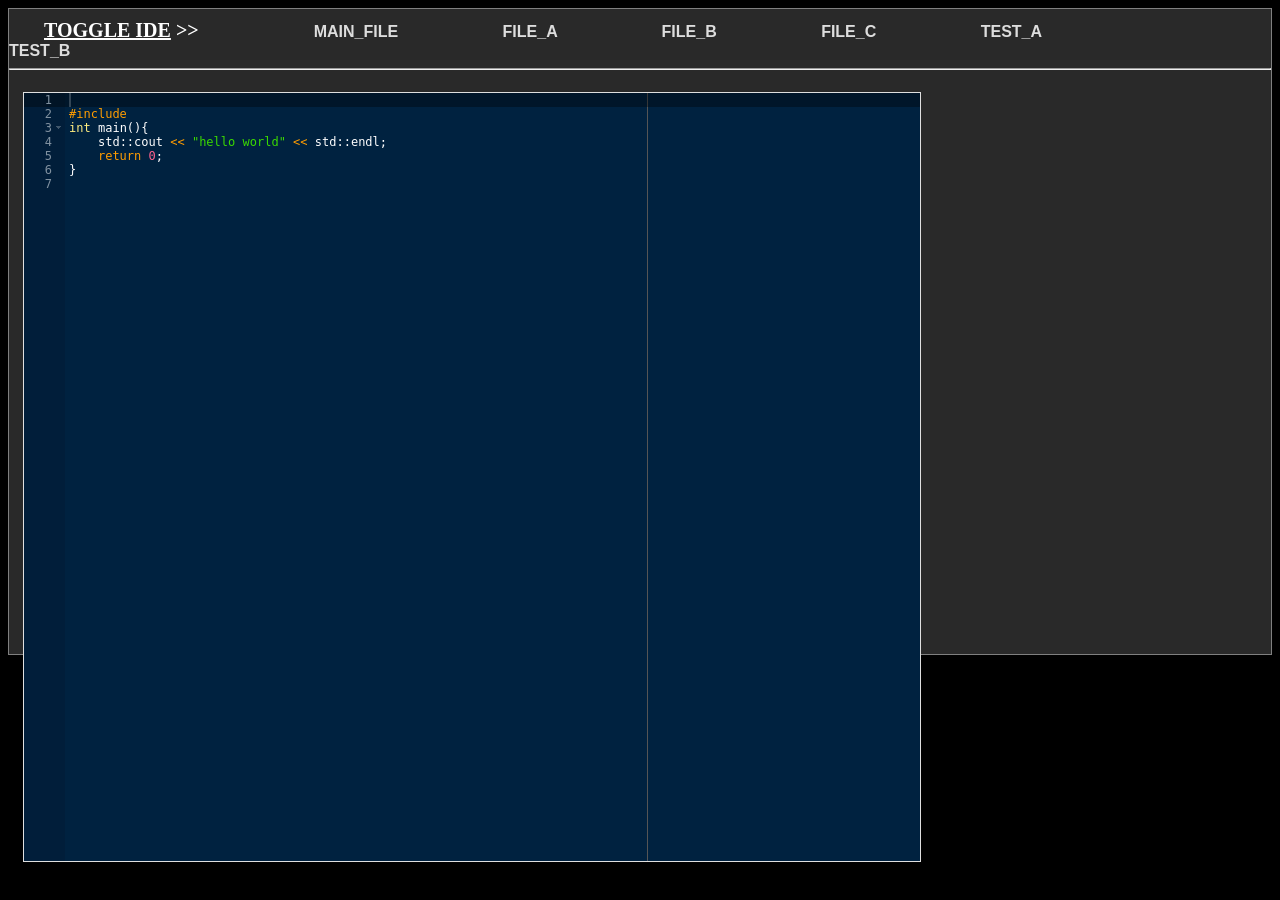
==== acetest1.html @ a610564e "building IDE added ace-build's cloned src-noconflict" ====
<!DOCTYPE html>
<html lang="en">

<head>
<title>TOGGLE IDE</title>
<style type="text/css" media="screen">
    #editor { 
        position: absolute;
        top: 10.2%;
        right: 0;
        bottom: 0;
        left: 1.8%;
		width: 70%;
		height: 85.4%;
    }
</style>
</head>


<body style="background-color: black; overflow-x: hidden; overflow-y: hidden">


<div id="header" style="background-color: #292929; border: 1px solid grey; height: 635px; padding-top: 10px;">
	<label style="margin-left: 35px; margin-right: 110px; font-weight: bold; color: #ffffff; font-family: verdana; font-size: 20px"> <u>TOGGLE IDE</u> >> </label>
	<label style="margin-right: 100px; color: #dddddd; font-weight: bold; font-family: sans-serif"> MAIN_FILE </label>
	<label style="margin-right: 100px; color: #dddddd; font-weight: bold; font-family: sans-serif"> FILE_A </label>
	<label style="margin-right: 100px; color: #dddddd; font-weight: bold; font-family: sans-serif"> FILE_B </label>
	<label style="margin-right: 100px; color: #dddddd; font-weight: bold; font-family: sans-serif"> FILE_C </label>
	<label style="margin-right: 100px; color: #dddddd; font-weight: bold; font-family: sans-serif"> TEST_A </label>
	<label style="margin-right: 100px; color: #dddddd; font-weight: bold; font-family: sans-serif"> TEST_B </label>
	<br><hr>
</div>




<div id="editor" style="border: 1px solid #dfdfdf">
#include <iostream>
int main(){
	std::cout << "hello world" << std::endl;
	return 0;
}
</div>
    

	
	
	
<script src="ace-builds/src-noconflict/ace.js" type="text/javascript" charset="utf-8"></script>
<script>
	var theme = 'cobalt';
    var editor = ace.edit("editor");
    editor.setTheme("ace/theme/"+theme);
    editor.getSession().setMode("ace/mode/c_cpp");
	//alert("works");
</script>
</body>
</html>
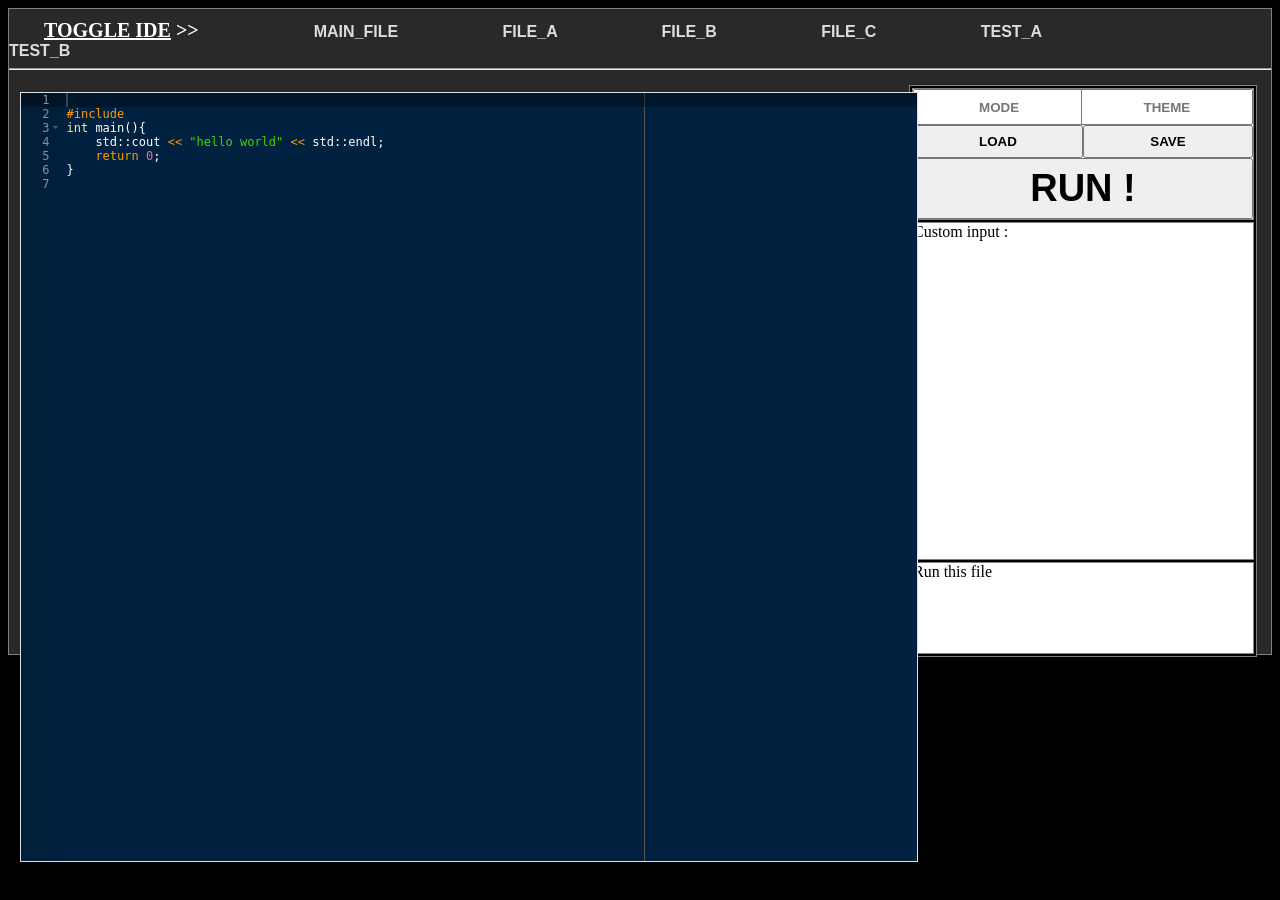
==== commit 5c87bfad: "added more structure" ====
--- a/acetest1.html
+++ b/acetest1.html
@@ -9,7 +9,7 @@
         top: 10.2%;
         right: 0;
         bottom: 0;
-        left: 1.8%;
+        left: 1.6%;
 		width: 70%;
 		height: 85.4%;
     }
@@ -20,16 +20,44 @@
 <body style="background-color: black; overflow-x: hidden; overflow-y: hidden">
 
 
-<div id="header" style="background-color: #292929; border: 1px solid grey; height: 635px; padding-top: 10px;">
-	<label style="margin-left: 35px; margin-right: 110px; font-weight: bold; color: #ffffff; font-family: verdana; font-size: 20px"> <u>TOGGLE IDE</u> >> </label>
-	<label style="margin-right: 100px; color: #dddddd; font-weight: bold; font-family: sans-serif"> MAIN_FILE </label>
-	<label style="margin-right: 100px; color: #dddddd; font-weight: bold; font-family: sans-serif"> FILE_A </label>
-	<label style="margin-right: 100px; color: #dddddd; font-weight: bold; font-family: sans-serif"> FILE_B </label>
-	<label style="margin-right: 100px; color: #dddddd; font-weight: bold; font-family: sans-serif"> FILE_C </label>
-	<label style="margin-right: 100px; color: #dddddd; font-weight: bold; font-family: sans-serif"> TEST_A </label>
-	<label style="margin-right: 100px; color: #dddddd; font-weight: bold; font-family: sans-serif"> TEST_B </label>
-	<br><hr>
+<div id = "page" style="background-color: #292929; border: 1px solid grey; height: 635px; padding-top: 10px;">
+	
+	<div id="header">
+		<label style="margin-left: 35px; margin-right: 110px; font-weight: bold; color: #ffffff; font-family: verdana; font-size: 20px"> <u>TOGGLE IDE</u> >> </label>
+		<label style="margin-right: 100px; color: #dddddd; font-weight: bold; font-family: sans-serif"> MAIN_FILE </label>
+		<label style="margin-right: 100px; color: #dddddd; font-weight: bold; font-family: sans-serif"> FILE_A </label>
+		<label style="margin-right: 100px; color: #dddddd; font-weight: bold; font-family: sans-serif"> FILE_B </label>
+		<label style="margin-right: 100px; color: #dddddd; font-weight: bold; font-family: sans-serif"> FILE_C </label>
+		<label style="margin-right: 100px; color: #dddddd; font-weight: bold; font-family: sans-serif"> TEST_A </label>
+		<label style="margin-right: 100px; color: #dddddd; font-weight: bold; font-family: sans-serif"> TEST_B </label>
+	</div><hr>
+	
+	<div id="option_tray" style="background-color: #000000; border: 1px solid grey; width: 346px; height: 570px; margin-right: 14px; margin-top: 7px; float: right;">
+		
+		<div id="buttons" style="background-color: #ffffff; border: 1px solid grey; width: 340px; height: 130px; margin-left: 2px; margin-top: 2px;">
+		
+			<div id="mode"><input type="select" placeholder="MODE" style="width: 48.3%; height: 30px; text-align: center; font-weight: bolder;"></input></div>
+			<div id="theme"><input type="select" placeholder="THEME" style="width: 48.3%; float: right; height: 30px; position: relative; top: -36px; text-align: center; font-weight: bolder;"></input></div>
+			<div id="load"><input type="button" value="LOAD" style="width: 50%; height: 33px; position: relative; top: -36px; font-weight: bolder;"></input></div>
+			<div id="save"><input type="button" value="SAVE" style="width: 50%; float: right; position: relative; top: -69px; height: 33px; font-weight: bolder;"></input></div>
+			<div id="run"><input type="button" value="RUN !" style="width: 100%;  height: 61px; position: relative; top: -69px; font-weight: bold; font-size: 38px;"></input></div>
+			
+		</div>
+		
+		<div id="input" style="background-color: #ffffff; border: 1px solid grey; width: 340px; height: 336px; margin-left: 2px; margin-top: 2px;">
+			<label> Custom input : <label>
+		</div>
+		
+		<div id="output" style="background-color: #ffffff; border: 1px solid grey; width: 340px; height: 90px; margin-left: 2px; margin-top: 2px;">
+			<label> Run this file <label>
+		</div>
+		
+	</div>
+
 </div>
+
+
+
 
 
 
